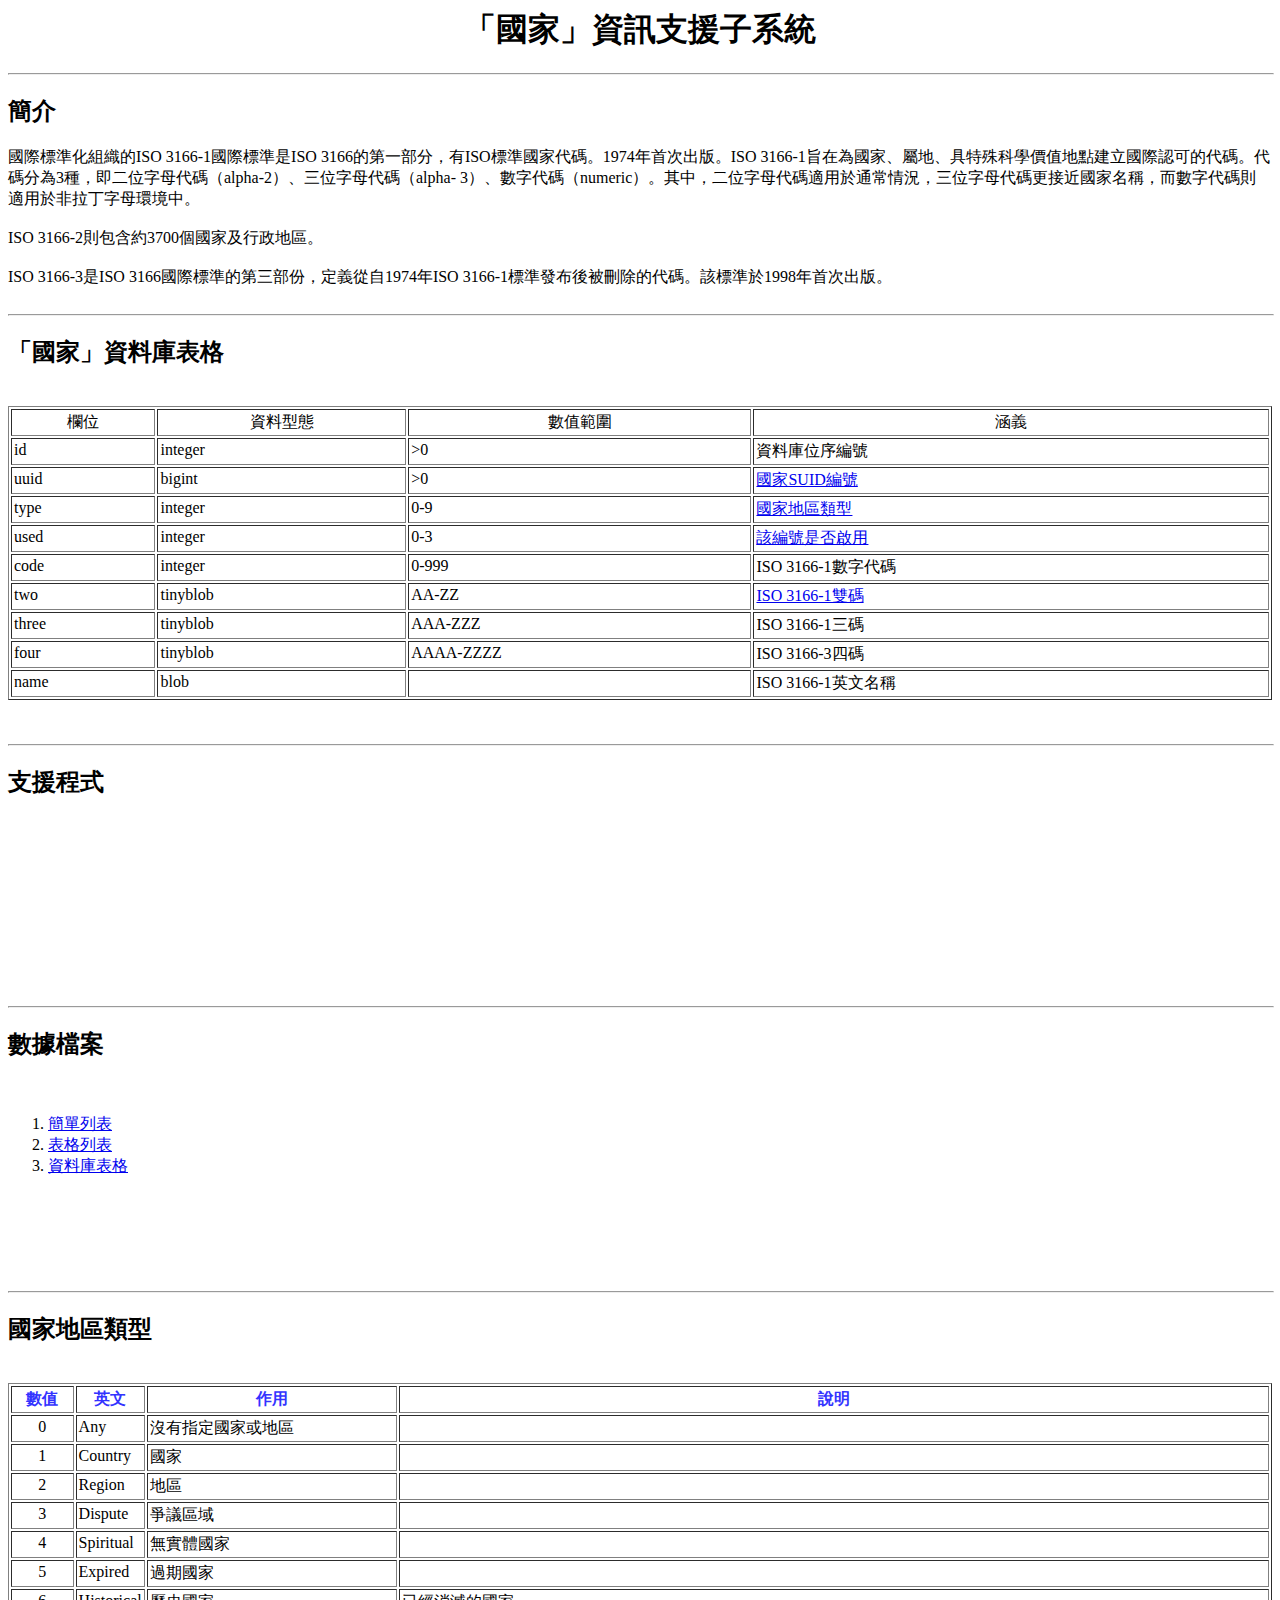
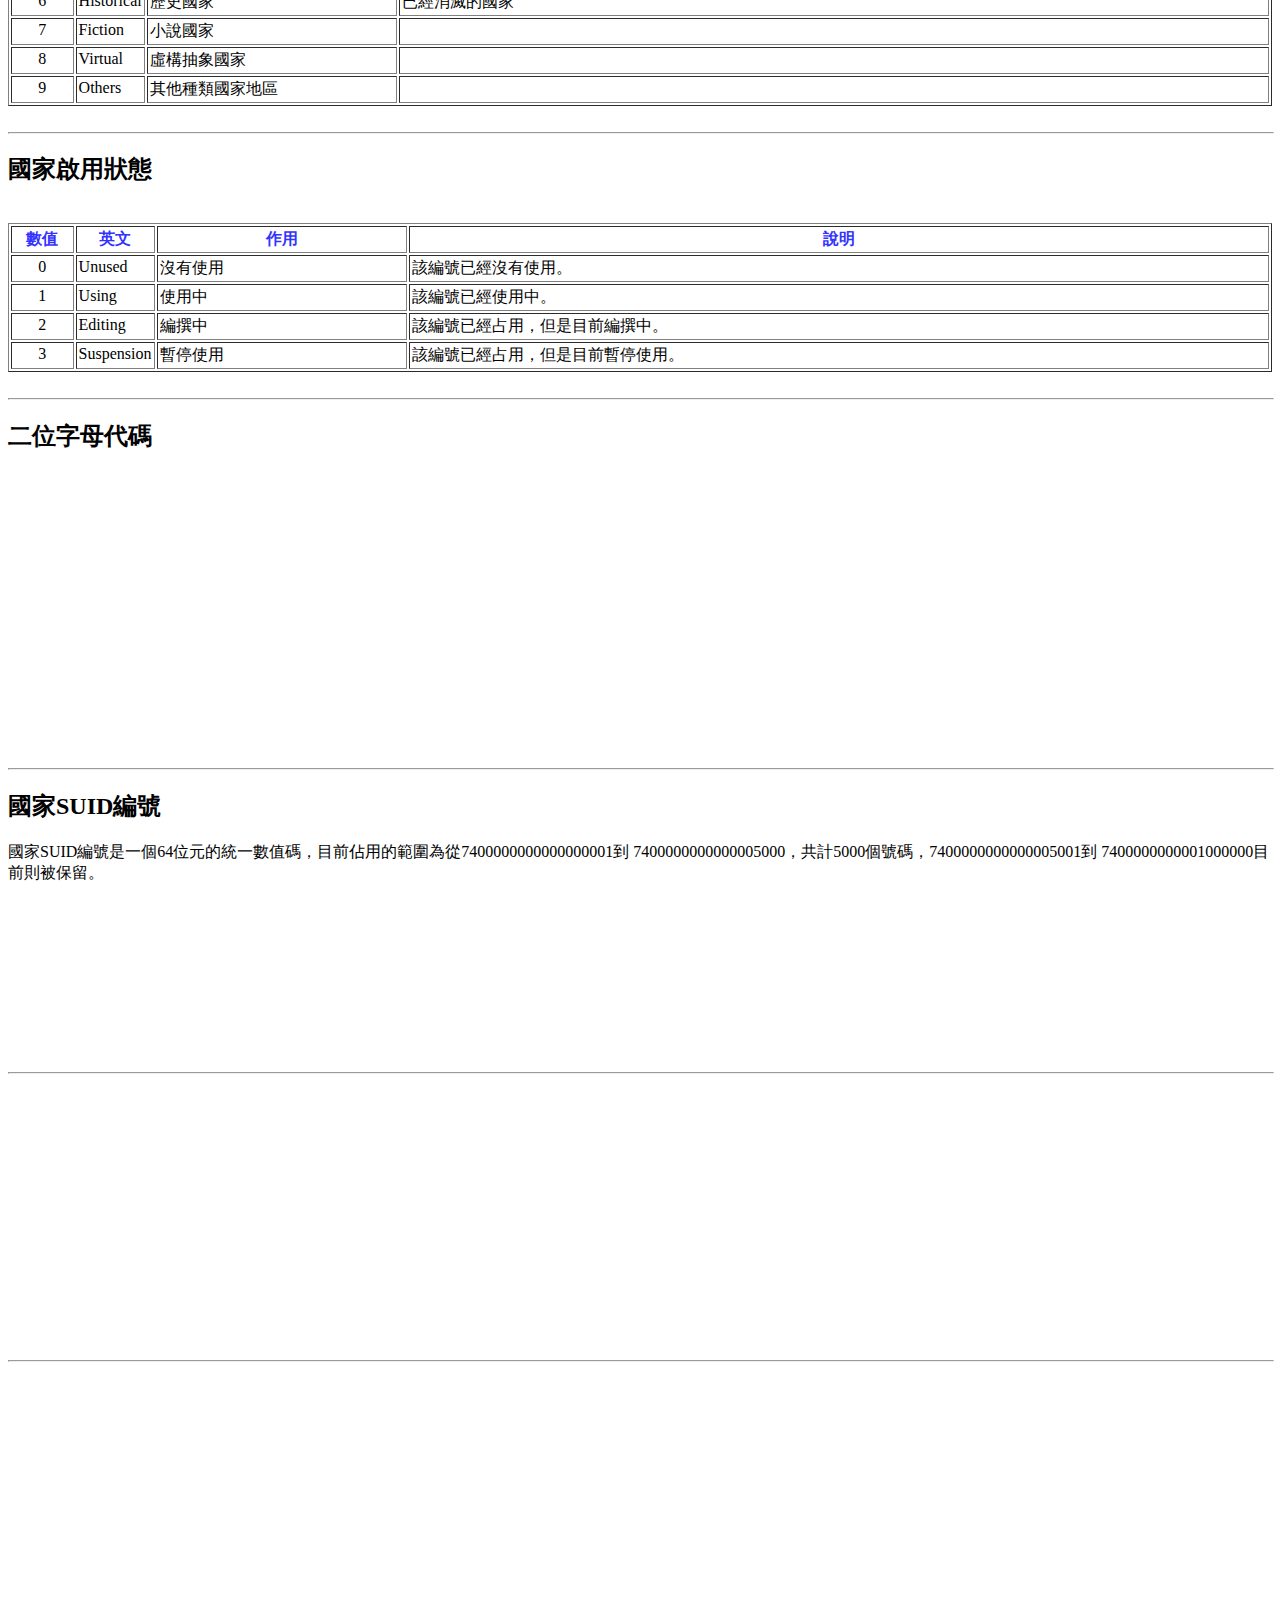
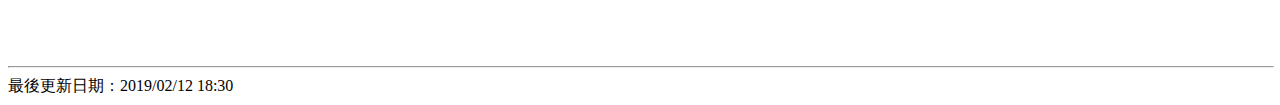
==== docs/tw/index.html @ 2b052434 "First draft version" ====
<!DOCTYPE html PUBLIC "-//W3C//DTD HTML 4.01 Transitional//EN">
<html>
  <head>
    <meta http-equiv="content-type" content="text/html; charset=UTF-8">
    <title>「國家」資訊支援子系統</title>
  </head>
  <body>
    <div align="center">
      <h1>「國家」資訊支援子系統</h1>
    </div>
    <hr width="100%" size="2">
    <h2> 簡介</h2>
    國際標準化組織的ISO 3166-1國際標準是ISO 3166的第一部分，有ISO標準國家代碼。1974年首次出版。ISO
    3166-1旨在為國家、屬地、具特殊科學價值地點建立國際認可的代碼。代碼分為3種，即二位字母代碼（alpha-2）、三位字母代碼（alpha-
    3）、數字代碼（numeric）。其中，二位字母代碼適用於通常情況，三位字母代碼更接近國家名稱，而數字代碼則適用於非拉丁字母環境中。 <br>
    <br>
    ISO 3166-2則包含約3700個國家及行政地區。<br>
    <br>
    ISO 3166-3是ISO 3166國際標準的第三部份，定義從自1974年ISO
    3166-1標準發布後被刪除的代碼。該標準於1998年首次出版。<br>
    <br>
    <hr width="100%" size="2">
    <h2>「國家」資料庫表格</h2>
    <br>
    <table width="100%" cellspacing="2" cellpadding="2" border="1">
      <tbody>
        <tr>
          <td valign="top" align="center">欄位<br>
          </td>
          <td valign="top" align="center">資料型態<br>
          </td>
          <td valign="top" align="center">數值範圍<br>
          </td>
          <td valign="top" align="center">涵義</td>
        </tr>
        <tr>
          <td valign="top">id<br>
          </td>
          <td valign="top">integer<br>
          </td>
          <td valign="top">&gt;0<br>
          </td>
          <td valign="top">資料庫位序編號<br>
          </td>
        </tr>
        <tr>
          <td valign="top">uuid<br>
          </td>
          <td valign="top">bigint<br>
          </td>
          <td valign="top">&gt;0<br>
          </td>
          <td valign="top"><a href="#SUID">國家SUID編號</a></td>
        </tr>
        <tr>
          <td valign="top">type<br>
          </td>
          <td valign="top">integer<br>
          </td>
          <td valign="top">0-9<br>
          </td>
          <td valign="top"><a href="#NationTypes">國家地區類型</a><br>
          </td>
        </tr>
        <tr>
          <td valign="top">used<br>
          </td>
          <td valign="top">integer<br>
          </td>
          <td valign="top">0-3<br>
          </td>
          <td valign="top"><a href="#Activations">該編號是否啟用</a><br>
          </td>
        </tr>
        <tr>
          <td valign="top">code<br>
          </td>
          <td valign="top">integer<br>
          </td>
          <td valign="top">0-999<br>
          </td>
          <td valign="top">ISO 3166-1數字代碼</td>
        </tr>
        <tr>
          <td valign="top">two<br>
          </td>
          <td valign="top">tinyblob<br>
          </td>
          <td valign="top">AA-ZZ<br>
          </td>
          <td valign="top"><a href="#Two">ISO 3166-1雙碼</a></td>
        </tr>
        <tr>
          <td valign="top">three<br>
          </td>
          <td valign="top">tinyblob<br>
          </td>
          <td valign="top">AAA-ZZZ<br>
          </td>
          <td valign="top">ISO 3166-1三碼</td>
        </tr>
        <tr>
          <td valign="top">four<br>
          </td>
          <td valign="top">tinyblob</td>
          <td valign="top">AAAA-ZZZZ</td>
          <td valign="top">ISO 3166-3四碼</td>
        </tr>
        <tr>
          <td valign="top">name<br>
          </td>
          <td valign="top">blob<br>
          </td>
          <td valign="top"><br>
          </td>
          <td valign="top">ISO 3166-1英文名稱<br>
          </td>
        </tr>
      </tbody>
    </table>
    <br>
    <br>
    <hr width="100%" size="2">
    <h2>支援程式</h2>
    <br>
    <br>
    <br>
    <br>
    <br>
    <br>
    <br>
    <br>
    <br>
    <br>
    <hr width="100%" size="2">
    <h2>數據檔案</h2>
    <br>
    <ol>
      <li><a href="Lists.txt">簡單列表</a></li>
      <li><a href="ISO-3166-1.txt">表格列表</a></li>
      <li><a href="countries.sql">資料庫表格</a></li>
    </ol>
    <br>
    <br>
    <br>
    <br>
    <br>
    <hr width="100%" size="2">
    <h2><a name="NationTypes"></a>國家地區類型</h2>
    <br>
    <table width="100%" cellspacing="2" cellpadding="2" border="1">
      <tbody>
        <tr>
          <td width="5%" valign="top" align="center"><b><font
                color="#3333ff">數值<br>
              </font></b> </td>
          <td width="5%" valign="top" align="center"><font
              color="#3333ff"><b>英文</b></font><b><br>
            </b></td>
          <td width="20%" valign="top" align="center"><b><font
                color="#3333ff">作用<br>
              </font></b> </td>
          <td valign="top" align="center"><b><font color="#3333ff">說明<br>
              </font></b> </td>
        </tr>
        <tr>
          <td valign="top" align="center">0<br>
          </td>
          <td valign="top">Any<br>
          </td>
          <td valign="top">沒有指定國家或地區</td>
          <td valign="top"><br>
          </td>
        </tr>
        <tr>
          <td valign="top" align="center">1<br>
          </td>
          <td valign="top">Country<br>
          </td>
          <td valign="top">國家<br>
          </td>
          <td valign="top"><br>
          </td>
        </tr>
        <tr>
          <td valign="top" align="center">2<br>
          </td>
          <td valign="top">Region<br>
          </td>
          <td valign="top">地區<br>
          </td>
          <td valign="top"><br>
          </td>
        </tr>
        <tr>
          <td valign="top" align="center">3<br>
          </td>
          <td valign="top">Dispute<br>
          </td>
          <td valign="top">爭議區域<br>
          </td>
          <td valign="top"><br>
          </td>
        </tr>
        <tr>
          <td valign="top" align="center">4<br>
          </td>
          <td valign="top">Spiritual<br>
          </td>
          <td valign="top">無實體國家<br>
          </td>
          <td valign="top"><br>
          </td>
        </tr>
        <tr>
          <td valign="top" align="center">5<br>
          </td>
          <td valign="top">Expired<br>
          </td>
          <td valign="top">過期國家</td>
          <td valign="top"><br>
          </td>
        </tr>
        <tr>
          <td valign="top" align="center">6<br>
          </td>
          <td valign="top">Historical<br>
          </td>
          <td valign="top">歷史國家</td>
          <td valign="top">已經消滅的國家</td>
        </tr>
        <tr>
          <td valign="top" align="center">7<br>
          </td>
          <td valign="top">Fiction<br>
          </td>
          <td valign="top">小說國家 </td>
          <td valign="top"><br>
          </td>
        </tr>
        <tr>
          <td valign="top" align="center">8<br>
          </td>
          <td valign="top">Virtual<br>
          </td>
          <td valign="top">虛構抽象國家</td>
          <td valign="top"><br>
          </td>
        </tr>
        <tr>
          <td valign="top" align="center">9<br>
          </td>
          <td valign="top">Others<br>
          </td>
          <td valign="top">其他種類國家地區</td>
          <td valign="top"><br>
          </td>
        </tr>
      </tbody>
    </table>
    <br>
    <hr width="100%" size="2">
    <h2><a name="Activations"></a>國家啟用狀態</h2>
    <br>
    <table width="100%" cellspacing="2" cellpadding="2" border="1">
      <tbody>
        <tr>
          <td width="5%" valign="top" align="center"><b><font
                color="#3333ff">數值<br>
              </font></b></td>
          <td width="5%" valign="top" align="center"><b><font
                color="#3333ff">英文</font></b></td>
          <td width="20%" valign="top" align="center"><b><font
                color="#3333ff">作用<br>
              </font></b></td>
          <td valign="top" align="center"><b><font color="#3333ff">說明<br>
              </font></b></td>
        </tr>
        <tr>
          <td valign="top" align="center">0<br>
          </td>
          <td valign="top">Unused<br>
          </td>
          <td valign="top">沒有使用<br>
          </td>
          <td valign="top">該編號已經沒有使用。</td>
        </tr>
        <tr>
          <td valign="top" align="center">1<br>
          </td>
          <td valign="top">Using<br>
          </td>
          <td valign="top">使用中<br>
          </td>
          <td valign="top">該編號已經使用中。</td>
        </tr>
        <tr>
          <td valign="top" align="center">2<br>
          </td>
          <td valign="top">Editing<br>
          </td>
          <td valign="top">編撰中<br>
          </td>
          <td valign="top">該編號已經占用，但是目前編撰中。</td>
        </tr>
        <tr>
          <td valign="top" align="center">3<br>
          </td>
          <td valign="top">Suspension<br>
          </td>
          <td valign="top">暫停使用<br>
          </td>
          <td valign="top">該編號已經占用，但是目前暫停使用。 </td>
        </tr>
      </tbody>
    </table>
    <br>
    <hr width="100%" size="2">
    <h2><a name="Two"></a>二位字母代碼</h2>
    <br>
    <br>
    <br>
    <br>
    <br>
    <br>
    <br>
    <br>
    <br>
    <br>
    <br>
    <br>
    <br>
    <br>
    <br>
    <br>
    <hr width="100%" size="2">
    <h2><a name="SUID"></a>國家SUID編號</h2>
    國家SUID編號是一個64位元的統一數值碼，目前佔用的範圍為從7400000000000000001到
    7400000000000005000，共計5000個號碼，7400000000000005001到
    7400000000001000000目前則被保留。<br>
    <br>
    <br>
    <br>
    <br>
    <br>
    <br>
    <br>
    <br>
    <br>
    <br>
    <hr width="100%" size="2"><br>
    <br>
    <br>
    <br>
    <br>
    <br>
    <br>
    <br>
    <br>
    <br>
    <br>
    <br>
    <br>
    <br>
    <br>
    <hr width="100%" size="2"><br>
    <br>
    <br>
    <br>
    <br>
    <br>
    <br>
    <br>
    <br>
    <br>
    <br>
    <br>
    <br>
    <br>
    <br>
    <br>
    <hr width="100%" size="2">最後更新日期：2019/02/12 18:30<br>
  </body>
</html>
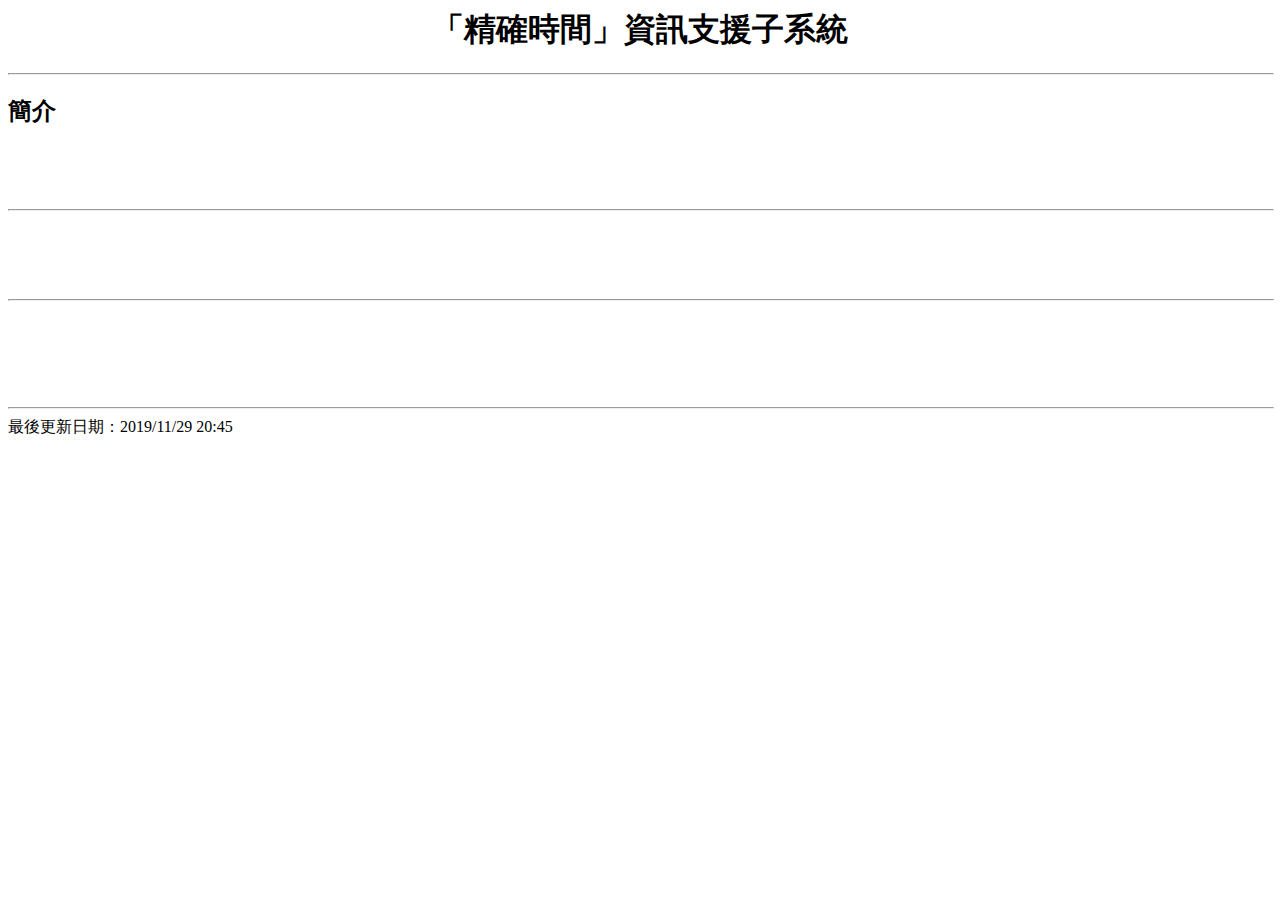
==== commit 7b36c599: "update html" ====
--- a/docs/tw/index.html
+++ b/docs/tw/index.html
@@ -2,349 +2,21 @@
 <html>
   <head>
     <meta http-equiv="content-type" content="text/html; charset=UTF-8">
-    <title>「國家」資訊支援子系統</title>
+    <title>「精確時間」資訊支援子系統</title>
+    <link rel="stylesheet" type="text/css" href="../css/animate.css" media="screen" />
+    <link rel="stylesheet" type="text/css" href="../css/stardate.css" media="screen" />
+    <script type="text/javascript" src="../js/CIOS.js"></script>
   </head>
   <body>
     <div align="center">
-      <h1>「國家」資訊支援子系統</h1>
+      <h1>「精確時間」資訊支援子系統</h1>
     </div>
     <hr width="100%" size="2">
     <h2> 簡介</h2>
-    國際標準化組織的ISO 3166-1國際標準是ISO 3166的第一部分，有ISO標準國家代碼。1974年首次出版。ISO
-    3166-1旨在為國家、屬地、具特殊科學價值地點建立國際認可的代碼。代碼分為3種，即二位字母代碼（alpha-2）、三位字母代碼（alpha-
-    3）、數字代碼（numeric）。其中，二位字母代碼適用於通常情況，三位字母代碼更接近國家名稱，而數字代碼則適用於非拉丁字母環境中。 <br>
-    <br>
-    ISO 3166-2則包含約3700個國家及行政地區。<br>
-    <br>
-    ISO 3166-3是ISO 3166國際標準的第三部份，定義從自1974年ISO
-    3166-1標準發布後被刪除的代碼。該標準於1998年首次出版。<br>
-    <br>
-    <hr width="100%" size="2">
-    <h2>「國家」資料庫表格</h2>
-    <br>
-    <table width="100%" cellspacing="2" cellpadding="2" border="1">
-      <tbody>
-        <tr>
-          <td valign="top" align="center">欄位<br>
-          </td>
-          <td valign="top" align="center">資料型態<br>
-          </td>
-          <td valign="top" align="center">數值範圍<br>
-          </td>
-          <td valign="top" align="center">涵義</td>
-        </tr>
-        <tr>
-          <td valign="top">id<br>
-          </td>
-          <td valign="top">integer<br>
-          </td>
-          <td valign="top">&gt;0<br>
-          </td>
-          <td valign="top">資料庫位序編號<br>
-          </td>
-        </tr>
-        <tr>
-          <td valign="top">uuid<br>
-          </td>
-          <td valign="top">bigint<br>
-          </td>
-          <td valign="top">&gt;0<br>
-          </td>
-          <td valign="top"><a href="#SUID">國家SUID編號</a></td>
-        </tr>
-        <tr>
-          <td valign="top">type<br>
-          </td>
-          <td valign="top">integer<br>
-          </td>
-          <td valign="top">0-9<br>
-          </td>
-          <td valign="top"><a href="#NationTypes">國家地區類型</a><br>
-          </td>
-        </tr>
-        <tr>
-          <td valign="top">used<br>
-          </td>
-          <td valign="top">integer<br>
-          </td>
-          <td valign="top">0-3<br>
-          </td>
-          <td valign="top"><a href="#Activations">該編號是否啟用</a><br>
-          </td>
-        </tr>
-        <tr>
-          <td valign="top">code<br>
-          </td>
-          <td valign="top">integer<br>
-          </td>
-          <td valign="top">0-999<br>
-          </td>
-          <td valign="top">ISO 3166-1數字代碼</td>
-        </tr>
-        <tr>
-          <td valign="top">two<br>
-          </td>
-          <td valign="top">tinyblob<br>
-          </td>
-          <td valign="top">AA-ZZ<br>
-          </td>
-          <td valign="top"><a href="#Two">ISO 3166-1雙碼</a></td>
-        </tr>
-        <tr>
-          <td valign="top">three<br>
-          </td>
-          <td valign="top">tinyblob<br>
-          </td>
-          <td valign="top">AAA-ZZZ<br>
-          </td>
-          <td valign="top">ISO 3166-1三碼</td>
-        </tr>
-        <tr>
-          <td valign="top">four<br>
-          </td>
-          <td valign="top">tinyblob</td>
-          <td valign="top">AAAA-ZZZZ</td>
-          <td valign="top">ISO 3166-3四碼</td>
-        </tr>
-        <tr>
-          <td valign="top">name<br>
-          </td>
-          <td valign="top">blob<br>
-          </td>
-          <td valign="top"><br>
-          </td>
-          <td valign="top">ISO 3166-1英文名稱<br>
-          </td>
-        </tr>
-      </tbody>
-    </table>
-    <br>
-    <br>
-    <hr width="100%" size="2">
-    <h2>支援程式</h2>
     <br>
     <br>
     <br>
-    <br>
-    <br>
-    <br>
-    <br>
-    <br>
-    <br>
-    <br>
-    <hr width="100%" size="2">
-    <h2>數據檔案</h2>
-    <br>
-    <ol>
-      <li><a href="Lists.txt">簡單列表</a></li>
-      <li><a href="ISO-3166-1.txt">表格列表</a></li>
-      <li><a href="countries.sql">資料庫表格</a></li>
-    </ol>
-    <br>
-    <br>
-    <br>
-    <br>
-    <br>
-    <hr width="100%" size="2">
-    <h2><a name="NationTypes"></a>國家地區類型</h2>
-    <br>
-    <table width="100%" cellspacing="2" cellpadding="2" border="1">
-      <tbody>
-        <tr>
-          <td width="5%" valign="top" align="center"><b><font
-                color="#3333ff">數值<br>
-              </font></b> </td>
-          <td width="5%" valign="top" align="center"><font
-              color="#3333ff"><b>英文</b></font><b><br>
-            </b></td>
-          <td width="20%" valign="top" align="center"><b><font
-                color="#3333ff">作用<br>
-              </font></b> </td>
-          <td valign="top" align="center"><b><font color="#3333ff">說明<br>
-              </font></b> </td>
-        </tr>
-        <tr>
-          <td valign="top" align="center">0<br>
-          </td>
-          <td valign="top">Any<br>
-          </td>
-          <td valign="top">沒有指定國家或地區</td>
-          <td valign="top"><br>
-          </td>
-        </tr>
-        <tr>
-          <td valign="top" align="center">1<br>
-          </td>
-          <td valign="top">Country<br>
-          </td>
-          <td valign="top">國家<br>
-          </td>
-          <td valign="top"><br>
-          </td>
-        </tr>
-        <tr>
-          <td valign="top" align="center">2<br>
-          </td>
-          <td valign="top">Region<br>
-          </td>
-          <td valign="top">地區<br>
-          </td>
-          <td valign="top"><br>
-          </td>
-        </tr>
-        <tr>
-          <td valign="top" align="center">3<br>
-          </td>
-          <td valign="top">Dispute<br>
-          </td>
-          <td valign="top">爭議區域<br>
-          </td>
-          <td valign="top"><br>
-          </td>
-        </tr>
-        <tr>
-          <td valign="top" align="center">4<br>
-          </td>
-          <td valign="top">Spiritual<br>
-          </td>
-          <td valign="top">無實體國家<br>
-          </td>
-          <td valign="top"><br>
-          </td>
-        </tr>
-        <tr>
-          <td valign="top" align="center">5<br>
-          </td>
-          <td valign="top">Expired<br>
-          </td>
-          <td valign="top">過期國家</td>
-          <td valign="top"><br>
-          </td>
-        </tr>
-        <tr>
-          <td valign="top" align="center">6<br>
-          </td>
-          <td valign="top">Historical<br>
-          </td>
-          <td valign="top">歷史國家</td>
-          <td valign="top">已經消滅的國家</td>
-        </tr>
-        <tr>
-          <td valign="top" align="center">7<br>
-          </td>
-          <td valign="top">Fiction<br>
-          </td>
-          <td valign="top">小說國家 </td>
-          <td valign="top"><br>
-          </td>
-        </tr>
-        <tr>
-          <td valign="top" align="center">8<br>
-          </td>
-          <td valign="top">Virtual<br>
-          </td>
-          <td valign="top">虛構抽象國家</td>
-          <td valign="top"><br>
-          </td>
-        </tr>
-        <tr>
-          <td valign="top" align="center">9<br>
-          </td>
-          <td valign="top">Others<br>
-          </td>
-          <td valign="top">其他種類國家地區</td>
-          <td valign="top"><br>
-          </td>
-        </tr>
-      </tbody>
-    </table>
-    <br>
-    <hr width="100%" size="2">
-    <h2><a name="Activations"></a>國家啟用狀態</h2>
-    <br>
-    <table width="100%" cellspacing="2" cellpadding="2" border="1">
-      <tbody>
-        <tr>
-          <td width="5%" valign="top" align="center"><b><font
-                color="#3333ff">數值<br>
-              </font></b></td>
-          <td width="5%" valign="top" align="center"><b><font
-                color="#3333ff">英文</font></b></td>
-          <td width="20%" valign="top" align="center"><b><font
-                color="#3333ff">作用<br>
-              </font></b></td>
-          <td valign="top" align="center"><b><font color="#3333ff">說明<br>
-              </font></b></td>
-        </tr>
-        <tr>
-          <td valign="top" align="center">0<br>
-          </td>
-          <td valign="top">Unused<br>
-          </td>
-          <td valign="top">沒有使用<br>
-          </td>
-          <td valign="top">該編號已經沒有使用。</td>
-        </tr>
-        <tr>
-          <td valign="top" align="center">1<br>
-          </td>
-          <td valign="top">Using<br>
-          </td>
-          <td valign="top">使用中<br>
-          </td>
-          <td valign="top">該編號已經使用中。</td>
-        </tr>
-        <tr>
-          <td valign="top" align="center">2<br>
-          </td>
-          <td valign="top">Editing<br>
-          </td>
-          <td valign="top">編撰中<br>
-          </td>
-          <td valign="top">該編號已經占用，但是目前編撰中。</td>
-        </tr>
-        <tr>
-          <td valign="top" align="center">3<br>
-          </td>
-          <td valign="top">Suspension<br>
-          </td>
-          <td valign="top">暫停使用<br>
-          </td>
-          <td valign="top">該編號已經占用，但是目前暫停使用。 </td>
-        </tr>
-      </tbody>
-    </table>
-    <br>
-    <hr width="100%" size="2">
-    <h2><a name="Two"></a>二位字母代碼</h2>
-    <br>
-    <br>
-    <br>
-    <br>
-    <br>
-    <br>
-    <br>
-    <br>
-    <br>
-    <br>
-    <br>
-    <br>
-    <br>
-    <br>
-    <br>
-    <br>
-    <hr width="100%" size="2">
-    <h2><a name="SUID"></a>國家SUID編號</h2>
-    國家SUID編號是一個64位元的統一數值碼，目前佔用的範圍為從7400000000000000001到
-    7400000000000005000，共計5000個號碼，7400000000000005001到
-    7400000000001000000目前則被保留。<br>
-    <br>
-    <br>
-    <br>
-    <br>
-    <br>
-    <br>
-    <br>
+    <hr width="100%" size="2"><br>
     <br>
     <br>
     <br>
@@ -353,32 +25,6 @@
     <br>
     <br>
     <br>
-    <br>
-    <br>
-    <br>
-    <br>
-    <br>
-    <br>
-    <br>
-    <br>
-    <br>
-    <br>
-    <hr width="100%" size="2"><br>
-    <br>
-    <br>
-    <br>
-    <br>
-    <br>
-    <br>
-    <br>
-    <br>
-    <br>
-    <br>
-    <br>
-    <br>
-    <br>
-    <br>
-    <br>
-    <hr width="100%" size="2">最後更新日期：2019/02/12 18:30<br>
+    <hr width="100%" size="2">最後更新日期：2019/11/29 20:45<br>
   </body>
 </html>
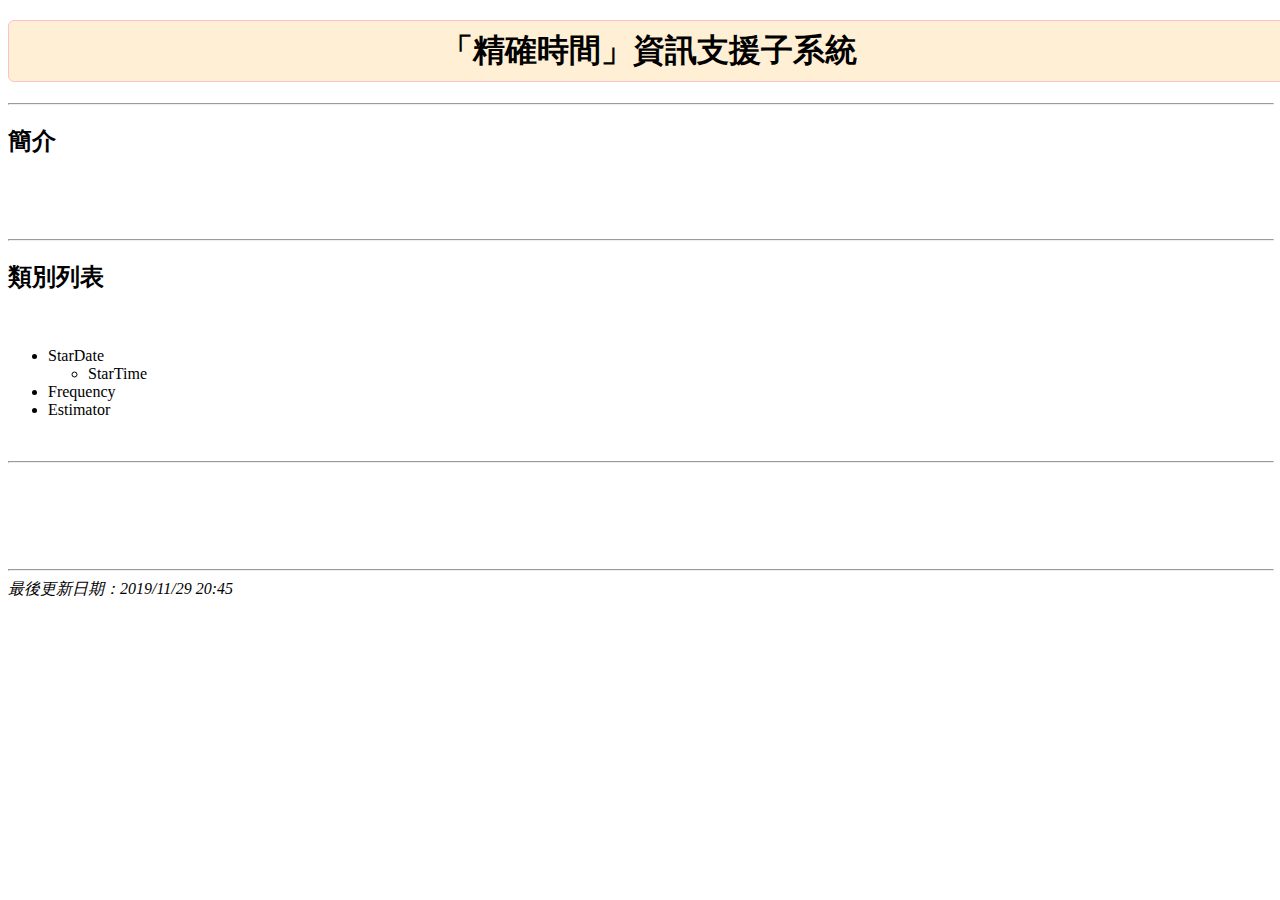
==== commit ff23e9c9: "Commit CIOS Time" ====
--- a/docs/tw/index.html
+++ b/docs/tw/index.html
@@ -3,28 +3,40 @@
   <head>
     <meta http-equiv="content-type" content="text/html; charset=UTF-8">
     <title>「精確時間」資訊支援子系統</title>
-    <link rel="stylesheet" type="text/css" href="../css/animate.css" media="screen" />
-    <link rel="stylesheet" type="text/css" href="../css/stardate.css" media="screen" />
+    <link rel="stylesheet" type="text/css" href="../css/animate.css"
+      media="screen">
+    <link rel="stylesheet" type="text/css" href="../css/stardate.css"
+      media="screen">
     <script type="text/javascript" src="../js/CIOS.js"></script>
   </head>
   <body>
     <div align="center">
-      <h1>「精確時間」資訊支援子系統</h1>
+      <h1 class="ProjectTitle">「精確時間」資訊支援子系統</h1>
     </div>
     <hr width="100%" size="2">
     <h2> 簡介</h2>
     <br>
     <br>
     <br>
-    <hr width="100%" size="2"><br>
+    <hr width="100%" size="2">
+    <h2>類別列表</h2>
     <br>
-    <br>
+    <ul>
+      <li> StarDate</li>
+      <ul>
+        <li>StarTime</li>
+      </ul>
+      <li>Frequency</li>
+      <li>Estimator</li>
+    </ul>
     <br>
     <hr width="100%" size="2"><br>
     <br>
     <br>
     <br>
     <br>
-    <hr width="100%" size="2">最後更新日期：2019/11/29 20:45<br>
+    <hr width="100%" size="2">
+    <address>最後更新日期：2019/11/29 20:45</address>
+    <address> </address>
   </body>
 </html>
--- a/docs/css/stardate.css
+++ b/docs/css/stardate.css
@@ -0,0 +1,11 @@
+.ProjectTitle
+{
+  width: 100%;
+  margin-top: 20px;
+  background-color: papayawhip;
+  border-color: pink;
+  border-width: 1px;
+  border-style: solid;
+  border-radius: 6px;
+  padding: 8px;
+}
